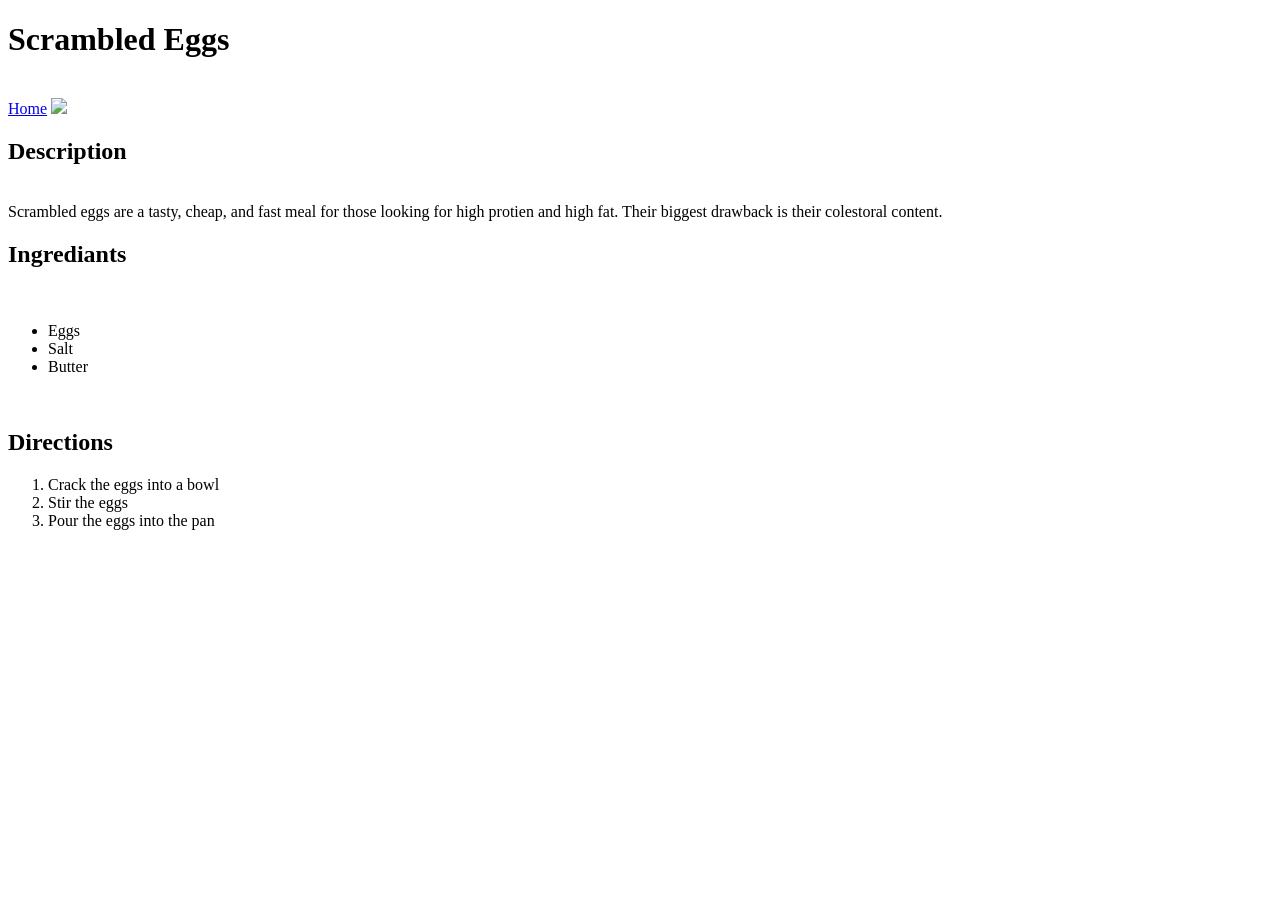
==== recipes/scrambled_eggs.html @ ef3fd4d8 "Created the recipes" ====
<!DOCTYPE html>
<html lang="en">
<head>
    <meta charset="UTF-8">
    <meta name="viewport" content="width=device-width, initial-scale=1.0">
    <title>Document</title>
</head>
<body>
    <h1>Scrambled Eggs</h1>
    <br>
    <a href="../index.html">Home</a>
    <img src="https://media.istockphoto.com/id/1392567687/photo/scrambled-eggs-on-plate.jpg?s=612x612&w=0&k=20&c=CBH4SXyQ6Lk8e40CDEYD4GHO6NV3cxE4t2kSepFI5t4=">
    <h2>Description</h2>
    <br>
    Scrambled eggs are a tasty, cheap, and fast meal for those looking for high protien and high fat. Their biggest drawback
    is their colestoral content.
    <br>
    <h2>Ingrediants</h2>
    <br>
    <ul>
        <li>Eggs</li>
        <li>Salt</li>
        <li>Butter</li>
    </ul>
    <br>
    <h2>Directions</h2>
    <ol>
        <li>Crack the eggs into a bowl</li>
        <li>Stir the eggs</li>
        <li>Pour the eggs into the pan</li>
    </ol>

</body>
</html>
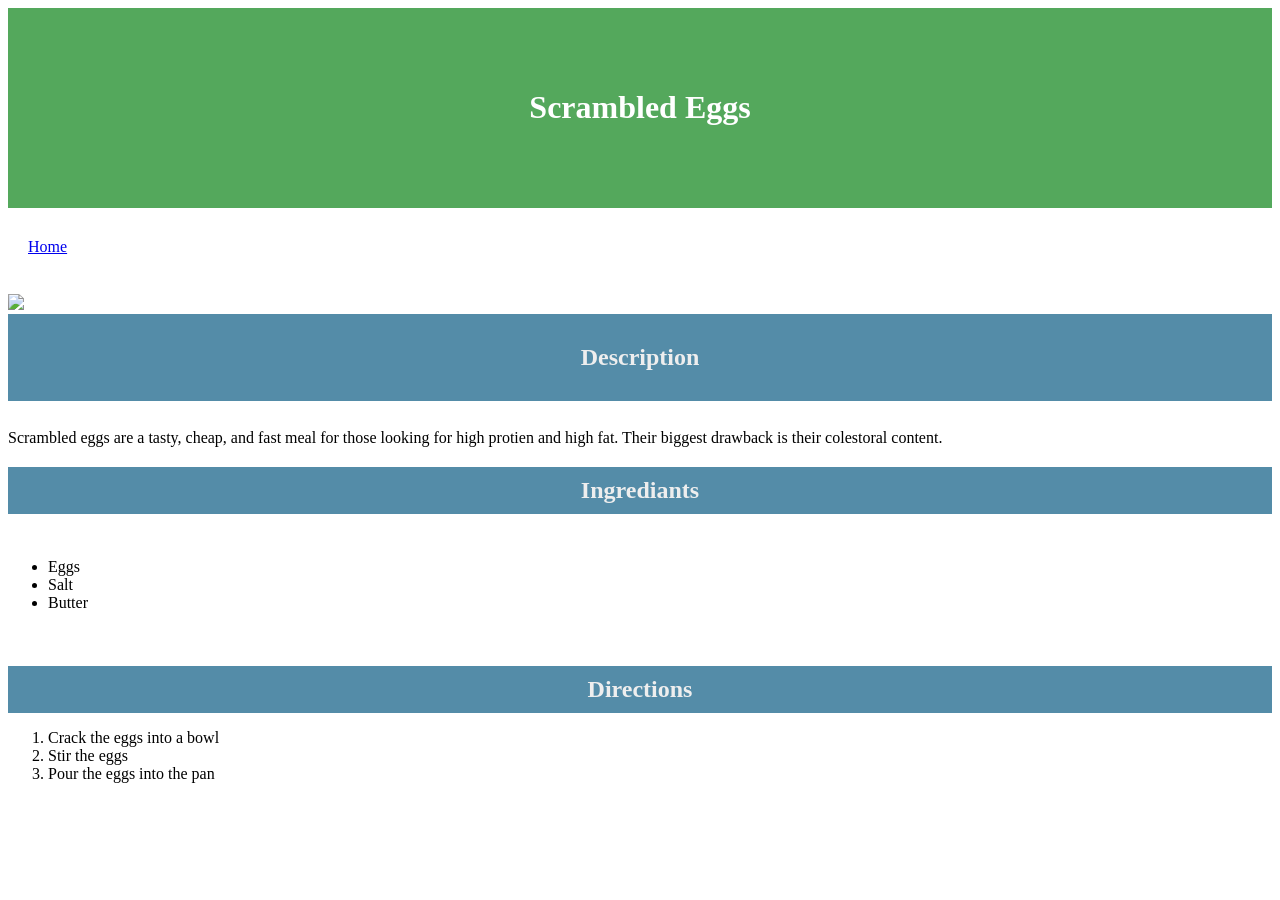
==== commit 19298829: "updates" ====
--- a/recipes/scrambled_eggs.html
+++ b/recipes/scrambled_eggs.html
@@ -4,18 +4,27 @@
     <meta charset="UTF-8">
     <meta name="viewport" content="width=device-width, initial-scale=1.0">
     <title>Document</title>
+    <link rel="stylesheet" href="../styles.css">
 </head>
 <body>
-    <h1>Scrambled Eggs</h1>
+    <div class="title">
+        <h1>Scrambled Eggs</h1>
+    </div>
+    <div class = "returnhome">
+        <a href="../index.html">Home</a>
+    </div>
     <br>
-    <a href="../index.html">Home</a>
-    <img src="https://media.istockphoto.com/id/1392567687/photo/scrambled-eggs-on-plate.jpg?s=612x612&w=0&k=20&c=CBH4SXyQ6Lk8e40CDEYD4GHO6NV3cxE4t2kSepFI5t4=">
-    <h2>Description</h2>
+    <div class="image">
+        <img src="https://media.istockphoto.com/id/1392567687/photo/scrambled-eggs-on-plate.jpg?s=612x612&w=0&k=20&c=CBH4SXyQ6Lk8e40CDEYD4GHO6NV3cxE4t2kSepFI5t4=">
+    </div>
+    <div class = "subtitle">
+        <h2>Description</h2>
+    </div>
     <br>
     Scrambled eggs are a tasty, cheap, and fast meal for those looking for high protien and high fat. Their biggest drawback
     is their colestoral content.
     <br>
-    <h2>Ingrediants</h2>
+    <h2 class="subtitle">Ingrediants</h2>
     <br>
     <ul>
         <li>Eggs</li>
@@ -23,7 +32,7 @@
         <li>Butter</li>
     </ul>
     <br>
-    <h2>Directions</h2>
+    <h2 class = "subtitle">Directions</h2>
     <ol>
         <li>Crack the eggs into a bowl</li>
         <li>Stir the eggs</li>
--- a/styles.css
+++ b/styles.css
@@ -0,0 +1,27 @@
+h1 {
+    color: rgb(255, 255, 255);
+}
+
+.title {
+    background-color: #54a85c;
+    padding: 60px;
+    text-align: center;
+    margin-bottom: 10px;
+    color: #EEEEEE;
+}
+
+.returnhome {
+    padding: 20px;
+}
+
+.subtitle {
+    background-color: #548CA8;
+    padding: 10px;
+    text-align: center;
+    margin-bottom: 10px;
+    color: #EEEEEE;
+}
+
+.image {
+    margin:auto;
+}
